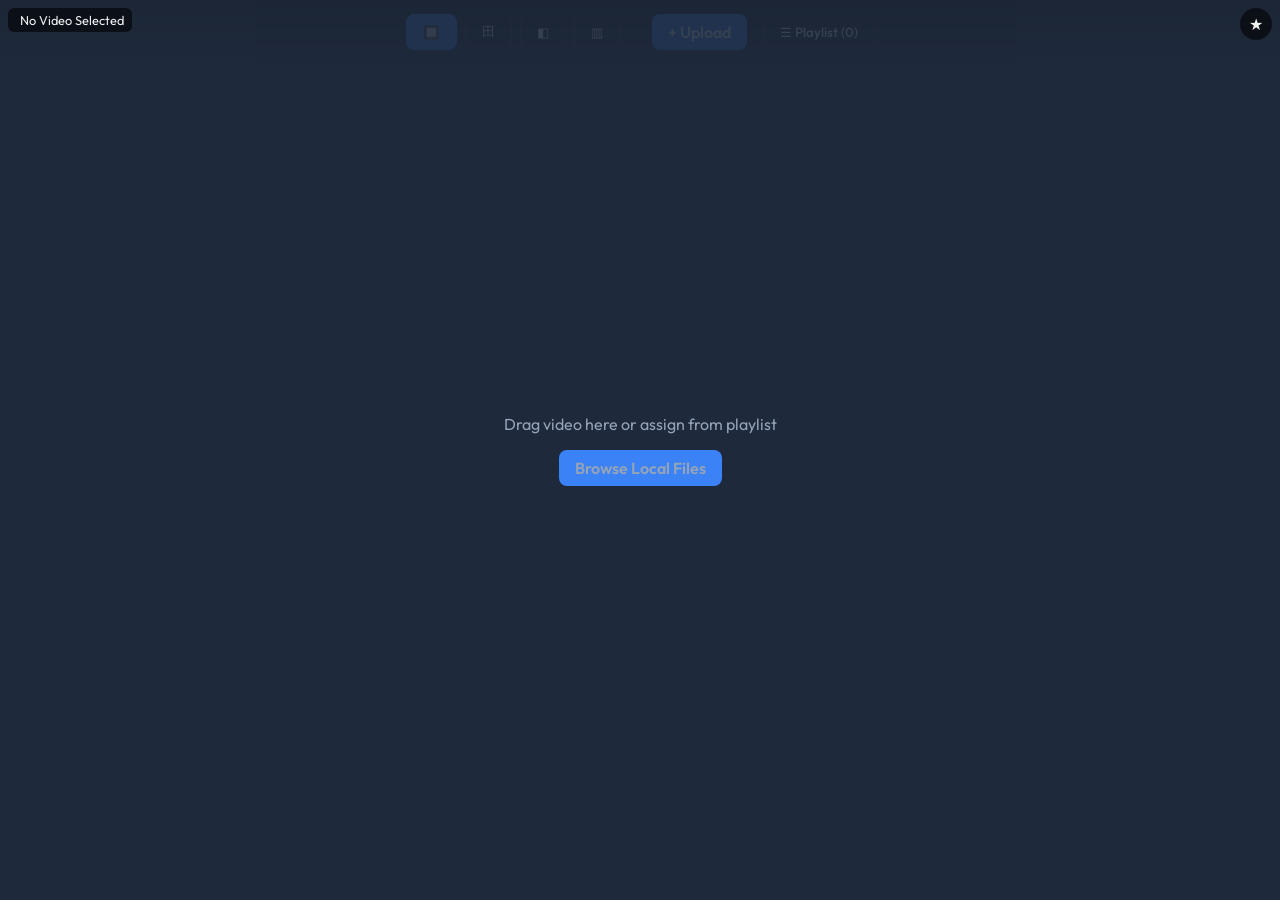
==== video-player.html @ 2c56ebba "feat: initialize character quiz web application with backend API services and frontend data manageme" ====
<!DOCTYPE html>
<html lang="en">
<head>
    <meta charset="UTF-8">
    <meta name="viewport" content="width=device-width, initial-scale=1.0">
    <title>Smart Multi-View Video Player</title>
    <link href="https://fonts.googleapis.com/css2?family=Outfit:wght@300;400;500;600;700;800&display=swap" rel="stylesheet">
    <link rel="stylesheet" href="video-player.css">
</head>
<body class="theme-dark">
    <header class="app-header">
        <div class="layout-controls">
            <button class="nav-btn active" data-layout="mode-a" title="Single View">🔲</button>
            <button class="nav-btn" data-layout="mode-b" title="2x2 Grid">田</button>
            <button class="nav-btn" data-layout="mode-c" title="Asymmetric Split">◧</button>
            <button class="nav-btn" data-layout="mode-d" title="Vertical Columns">▥</button>
        </div>

        <div class="header-actions">
            <label class="btn-primary" style="cursor: pointer; display: flex; align-items: center; gap: 0.5rem;">
                <span>+ Upload</span>
                <input type="file" id="videoUpload" multiple accept="video/*" class="hidden" style="display:none;">
            </label>
            <button class="nav-btn" id="togglePlaylistBtn">☰ Playlist (<span id="playlistCount">0</span>)</button>
        </div>
    </header>

    <main id="playerMain">
        <!-- Layout Container for the video windows -->
        <div id="layoutContainer" class="layout-container mode-a">
            <!-- Videos will be injected here dynamically -->
        </div>

        <!-- Playlist Sidebar -->
        <aside id="playlistSidebar" class="playlist-sidebar hidden">
            <div class="sidebar-header">
                <h2>Playlist Queue</h2>
                <button class="close-btn" id="closePlaylistBtn">&times;</button>
            </div>
            <div id="playlistContainer" class="playlist-items">
                <!-- Uploaded files will be listed here -->
                <p style="padding: 1rem; color: var(--text-muted); text-align: center;">No videos uploaded yet.</p>
            </div>
            <div style="padding: 1rem; border-top: 1px solid var(--border-glass);">
                <p style="font-size: 0.8rem; color: var(--text-muted);">Instructions: Upload files, then drag them from the playlist to a video window.</p>
            </div>
        </aside>
    </main>

    <!-- Template for a video window -->
    <template id="videoWindowTemplate">
        <div class="video-window" tabindex="0">
            <!-- Metadata Label -->
            <div class="video-metadata">
                <span class="video-index"></span>
                <span class="video-filename">No Video Selected</span>
            </div>
            
            <!-- Favorite button -->
            <button class="favorite-btn" title="Save JSON Shortcut">★</button>

            <!-- Video element (unmuted by default, but script will manage independent volume) -->
            <video class="main-video" playsinline></video>

            <!-- Loading Spinner (hidden initially) -->
            <div class="loading-spinner" style="display:none;"></div>

            <!-- Custom Controls Overlay -->
            <div class="video-controls">
                <div class="progress-container">
                    <input type="range" class="timeline-slider" min="0" max="100" value="0" step="0.1">
                </div>
                <div class="controls-row">
                    <button class="prev-btn control-btn" title="Previous Video">⏮</button>
                    <button class="play-pause-btn control-btn" title="Play/Pause (Space)">▶</button>
                    <button class="next-btn control-btn" title="Next Video">⏭</button>
                    <div class="time-display">
                        <span class="time-current">0:00</span> / <span class="time-total">0:00</span>
                    </div>
                    
                    <div class="volume-container">
                        <button class="mute-btn control-btn" title="Mute/Unmute">🔊</button>
                        <input type="range" class="volume-slider" min="0" max="1" value="1" step="0.05" title="Volume (Up/Down)">
                    </div>

                    <label class="control-btn" style="cursor: pointer; display: flex; align-items: center;" title="Add Videos to Player Playlist">
                        📂
                        <input type="file" class="local-upload-controls hidden" multiple accept="video/*" style="display:none;">
                    </label>

                    <button class="shuffle-btn control-btn" title="Toggle Smart Shuffle">🔀</button>

                    <button class="fullscreen-window-btn control-btn" title="Fullscreen">⛶</button>
                </div>
            </div>

            <!-- Spatial Panning Sliders (Only visible in Mode C via CSS) -->
            <input type="range" class="pan-slider slider-horizontal" min="0" max="100" value="50" title="Pan Horizontal">
            <input type="range" class="pan-slider slider-vertical" min="0" max="100" value="50" title="Pan Vertical" style="-webkit-appearance: slider-vertical;">
            
            <!-- Empty state overlay -->
            <div class="empty-state">
                <p>Drag video here or assign from playlist</p>
                <div style="margin-top: 1rem;">
                    <label class="btn-primary" style="cursor: pointer;">
                        Browse Local Files
                        <input type="file" class="local-upload-empty hidden" multiple accept="video/*" style="display:none;">
                    </label>
                </div>
                <div class="assign-buttons" style="margin-top: 1rem; display: none;"></div>
            </div>
        </div>
    </template>

    <script src="video-player.js"></script>
</body>
</html>
---- video-player.css ----
/* Inherit variables from game theme conceptually, defining locally for portability */
:root {
    --bg-main: #0f172a;
    --bg-card: #1e293b;
    --bg-glass: rgba(30, 41, 59, 0.7);
    --border-glass: rgba(255, 255, 255, 0.1);
    --primary: #3b82f6;
    --primary-hover: #2563eb;
    --secondary: #475569;
    --text-main: #f8fafc;
    --text-muted: #94a3b8;
    --danger: #ef4444;
    --success: #22c55e;
    --transition: all 0.3s ease;
}

* { margin: 0; padding: 0; box-sizing: border-box; font-family: 'Outfit', sans-serif; }
body { background: var(--bg-main); color: var(--text-main); height: 100vh; display: flex; flex-direction: column; overflow: hidden; }

/* Mouse Idle State */
body.mouse-idle { cursor: none !important; }
body.mouse-idle .app-header,
body.mouse-idle .video-metadata,
body.mouse-idle .favorite-btn,
body.mouse-idle .video-controls,
body.mouse-idle .pan-slider {
    opacity: 0 !important;
    pointer-events: none !important;
    transition: opacity 0.5s;
}

/* Utility Classes */
.hidden { display: none !important; }

/* Header Elements */
.app-header {
    height: 4rem;
    padding: 0 2rem;
    display: flex;
    justify-content: center;
    gap: 2rem;
    align-items: center;
    background: linear-gradient(rgba(0,0,0,0.8), transparent);
    border: none;
    position: absolute;
    top: 0;
    left: 0;
    width: 100%;
    z-index: 100;
    opacity: 0.1;
    transition: opacity 0.3s;
}
.app-header:hover {
    opacity: 1;
}
.logo { font-size: 1.5rem; font-weight: 800; background: linear-gradient(135deg, var(--primary), #a855f7); -webkit-background-clip: text; -webkit-text-fill-color: transparent; display:flex; align-items:center; }
.nav-btn { background: transparent; border: 1px solid var(--border-glass); color: var(--text-main); padding: 0.5rem 1rem; border-radius: 8px; cursor: pointer; font-weight: 500; transition: var(--transition); }
.nav-btn:hover { background: var(--border-glass); }
.nav-btn.active { background: var(--primary); border-color: var(--primary); }
.layout-controls { display: flex; gap: 0.5rem; }
.header-actions { display: flex; gap: 1rem; align-items: center; }
.btn-primary { background: var(--primary); border: none; padding: 0.5rem 1rem; border-radius: 8px; font-weight: 600; cursor: pointer; transition: var(--transition); display:inline-block; }
.btn-primary:focus, .btn-primary:hover { background: var(--primary-hover); outline: none; }
.glass-card { background: var(--bg-glass); backdrop-filter: blur(16px); border: 1px solid var(--border-glass); border-radius: 12px; }

/* Main Area */
#playerMain { flex: 1; display: flex; position: relative; overflow: hidden; }

/* Layout Grid Container */
.layout-container {
    flex: 1;
    display: grid;
    gap: 0;
    padding: 0;
    transition: all 0.5s cubic-bezier(0.4, 0, 0.2, 1);
}

/* Base structural setups for the main grid modes */
.layout-container.mode-a { 
    grid-template-columns: 1fr; 
    grid-template-rows: 1fr; 
}
.layout-container.mode-a .video-window:nth-child(n+2) { display: none; }

.layout-container.mode-b { 
    grid-template-columns: 1fr 1fr; 
    grid-template-rows: 1fr 1fr; 
}
.layout-container.mode-b .video-window:nth-child(n+5) { display: none; }

.layout-container.mode-c { 
    /* 56.25vh is exactly 9:16 aspect ratio width relative to 100vh */
    grid-template-columns: 56.25vh 1fr; 
    grid-template-rows: 1fr 1fr 1fr; 
}
.layout-container.mode-c .video-window:nth-child(1) { grid-column: 1 / 2; grid-row: 1 / 4; }
.layout-container.mode-c .video-window:nth-child(2) { grid-column: 2 / 3; grid-row: 1 / 2; }
.layout-container.mode-c .video-window:nth-child(3) { grid-column: 2 / 3; grid-row: 2 / 3; }
.layout-container.mode-c .video-window:nth-child(4) { grid-column: 2 / 3; grid-row: 3 / 4; }
.layout-container.mode-c .video-window:nth-child(n+5) { display: none; }

.layout-container.mode-d { 
    grid-template-columns: repeat(4, 1fr); 
    grid-template-rows: 1fr; 
}
.layout-container.mode-d .video-window:nth-child(n+5) { display: none; }

/* Video Window Container */
.video-window {
    position: relative;
    overflow: hidden;
    display: flex;
    justify-content: center;
    align-items: center;
    background: #000;
    box-shadow: none;
    border-radius: 0 !important;
    border: none !important;
    transition: box-shadow 0.2s;
}
.video-window:focus { outline: none; }
.video-window.focused { box-shadow: 0 0 0 2px var(--primary); }

.video-window video {
    width: 100%;
    height: 100%;
    object-fit: cover;
    transition: object-position 0.1s linear;
}

/* Metadata & Controls Layer */
.video-metadata {
    position: absolute;
    top: 0.5rem;
    left: 0.5rem;
    background: rgba(0,0,0,0.6);
    padding: 0.25rem 0.5rem;
    border-radius: 6px;
    font-size: 0.8rem;
    z-index: 10;
    pointer-events: none;
    max-width: 60%;
    white-space: nowrap;
    overflow: hidden;
    text-overflow: ellipsis;
}
.video-index { color: var(--text-muted); margin-right: 0.25rem; }

.favorite-btn {
    position: absolute;
    top: 0.5rem;
    right: 0.5rem;
    background: rgba(0,0,0,0.6);
    border: none;
    color: #fff;
    width: 2rem;
    height: 2rem;
    border-radius: 50%;
    font-size: 1rem;
    display:flex;
    justify-content:center;
    align-items:center;
    cursor: pointer;
    z-index: 10;
    transition: var(--transition);
}
.favorite-btn:hover { color: #fbbf24; transform: scale(1.1); }
.favorite-btn.active { color: #fbbf24; text-shadow: 0 0 10px rgba(251, 191, 36, 0.5); }

/* Custom Controls Details */
.video-controls {
    position: absolute;
    bottom: 0; left: 0; right: 0;
    background: linear-gradient(transparent, rgba(0,0,0,0.85));
    padding: 2rem 0.5rem 0.5rem;
    display: flex; flex-direction: column; gap: 0.5rem;
    opacity: 0; transition: opacity 0.3s;
    z-index: 10;
}
.video-window:hover .video-controls, .video-window.focused .video-controls { opacity: 1; }

.progress-container { width: 100%; display: flex; }
.controls-row { display: flex; align-items: center; gap: 0.75rem; }
.control-btn { background: none; border: none; color: #fff; cursor: pointer; font-size: 1.1rem; padding: 0.25rem; transition: transform 0.1s, color 0.2s; }
.control-btn:hover { transform: scale(1.1); color: var(--primary); }
.control-btn.active { color: #fbbf24; text-shadow: 0 0 10px rgba(251, 191, 36, 0.5); }
.time-display { font-size: 0.8rem; flex-grow: 1; color: var(--text-main); font-family: monospace; }
.volume-container { display: flex; align-items: center; gap: 0.25rem; }
.volume-slider { width: 60px; }

/* Sliders global style */
input[type="range"] {
    -webkit-appearance: none; background: transparent; width: 100%; cursor: pointer; outline: none;
}
input[type="range"]::-webkit-slider-runnable-track {
    width: 100%; height: 4px; background: rgba(255,255,255,0.3); border-radius: 2px;
}
input[type="range"]::-webkit-slider-thumb {
    height: 12px; width: 12px; border-radius: 50%; background: var(--primary); -webkit-appearance: none; margin-top: -4px;
}
input[type="range"]:focus::-webkit-slider-runnable-track { background: rgba(255,255,255,0.5); }

/* Empty state */
.empty-state {
    position: absolute; inset: 0;
    display: flex; flex-direction: column; justify-content: center; align-items: center;
    background: var(--bg-card); z-index: 5; color: var(--text-muted);
}
.video-window.has-video .empty-state { display: none; }

/* Drag and Drop styling */
.video-window.drag-over .empty-state {
    background: var(--bg-glass); border-color: var(--primary); color: var(--primary);
}

/* Spatial Panning Sliders */
.pan-slider {
    position: absolute; z-index: 10; opacity: 0; transition: opacity 0.3s; pointer-events: none;
}
.video-window:hover .pan-slider { opacity: 1; pointer-events: auto; }
.video-window:not(.has-video) .pan-slider { display: none !important; }

/* Horizontal Slider */
.slider-horizontal { bottom: 4rem; left: 1rem; right: 1rem; width: auto; display: none; }
/* Vertical Slider */
.slider-vertical { 
    top: 1rem; bottom: 4rem; right: 0.5rem; 
    width: 4px !important; display: none; 
    appearance: slider-vertical; -webkit-appearance: slider-vertical; 
}
/* Activate in Mode C */
.layout-container.mode-c .video-window:nth-child(1) .slider-horizontal { display: block; }
.layout-container.mode-c .video-window:nth-child(n+2):nth-child(-n+4) .slider-vertical { display: block; }

/* Playlist Sidebar */
.playlist-sidebar {
    width: 300px; background: var(--bg-card); border-left: 1px solid var(--border-glass);
    display: flex; flex-direction: column; transition: transform 0.3s cubic-bezier(0.4, 0, 0.2, 1);
}
.playlist-sidebar.hidden { transform: translateX(100%); display: none; }
.sidebar-header {
    padding: 1rem; display: flex; justify-content: space-between; align-items: center; border-bottom: 1px solid var(--border-glass);
}
.close-btn { background: none; border: none; color: var(--text-muted); font-size: 1.5rem; cursor: pointer; }
.playlist-items { flex: 1; overflow-y: auto; padding: 0.5rem; }
.playlist-item {
    background: var(--bg-glass); border: 1px solid var(--border-glass);
    padding: 0.75rem; border-radius: 8px; margin-bottom: 0.5rem; cursor: grab;
    display: flex; align-items: center; gap: 0.5rem; transition: var(--transition);
}
.playlist-item:active { cursor: grabbing; }
.playlist-item:hover { background: var(--border-glass); }
.playlist-item-index { font-size: 0.8rem; color: var(--text-muted); font-weight: bold; }
.playlist-item-name { font-size: 0.9rem; white-space: nowrap; overflow: hidden; text-overflow: ellipsis; flex-grow: 1; }
.playlist-item.playing { border-color: var(--primary); background: rgba(59, 130, 246, 0.1); }

/* --- Mobile / Responsive Enhancements --- */
@media (max-width: 768px) {
    /* Hide layout togglers since mobile is locked to single view */
    .layout-controls {
        display: none !important;
    }
    
    /* Force layout-container into single view (Mode A) behaviors */
    .layout-container {
        grid-template-columns: 1fr !important;
        grid-template-rows: 1fr !important;
    }
    
    /* Hide all but the first video window */
    .layout-container .video-window:nth-child(n+2) {
        display: none !important;
    }

    /* Compact header actions for small screens */
    .app-header {
        padding: 0 1rem;
        gap: 0.5rem;
    }
}
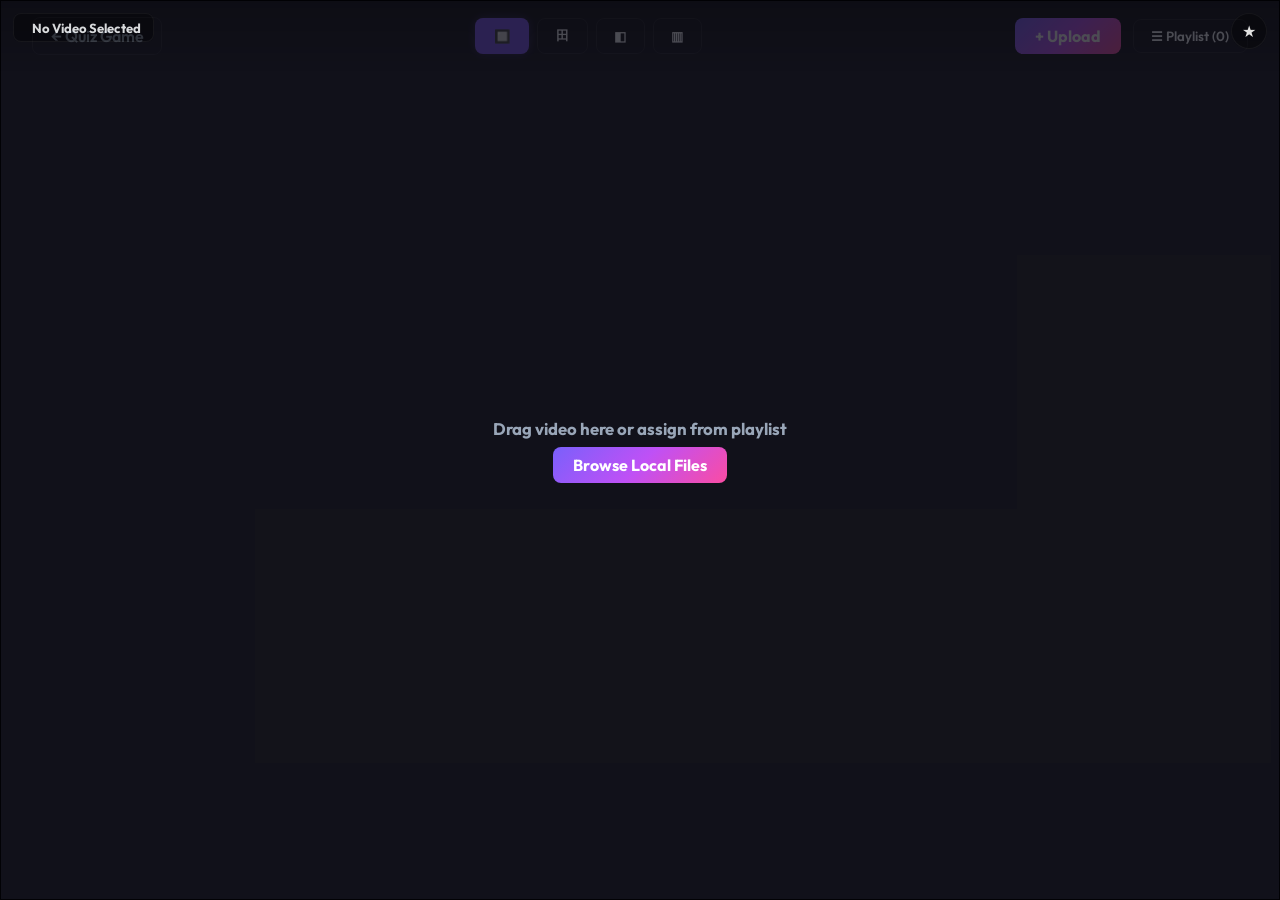
==== commit 33e2a06b: "refactor: implement premium dark-themed UI components, ambient glow system, and Cloudflare API endpo" ====
--- a/video-player.html
+++ b/video-player.html
@@ -8,7 +8,15 @@
     <link rel="stylesheet" href="video-player.css">
 </head>
 <body class="theme-dark">
+    <!-- Atmospheric Ambient Glow Blobs -->
+    <div class="glow-blob blob-1"></div>
+    <div class="glow-blob blob-2"></div>
+    <div class="glow-blob blob-3"></div>
+
     <header class="app-header">
+        <!-- Back Button to return to game -->
+        <a href="index.html" class="nav-btn back-btn" style="text-decoration: none;">← Quiz Game</a>
+        
         <div class="layout-controls">
             <button class="nav-btn active" data-layout="mode-a" title="Single View">🔲</button>
             <button class="nav-btn" data-layout="mode-b" title="2x2 Grid">田</button>
@@ -17,7 +25,7 @@
         </div>
 
         <div class="header-actions">
-            <label class="btn-primary" style="cursor: pointer; display: flex; align-items: center; gap: 0.5rem;">
+            <label class="btn-primary btn-upload">
                 <span>+ Upload</span>
                 <input type="file" id="videoUpload" multiple accept="video/*" class="hidden" style="display:none;">
             </label>
@@ -39,10 +47,10 @@
             </div>
             <div id="playlistContainer" class="playlist-items">
                 <!-- Uploaded files will be listed here -->
-                <p style="padding: 1rem; color: var(--text-muted); text-align: center;">No videos uploaded yet.</p>
+                <p class="playlist-empty-text">No videos uploaded yet.</p>
             </div>
-            <div style="padding: 1rem; border-top: 1px solid var(--border-glass);">
-                <p style="font-size: 0.8rem; color: var(--text-muted);">Instructions: Upload files, then drag them from the playlist to a video window.</p>
+            <div class="playlist-instructions">
+                <p>Instructions: Upload files, then drag them from the playlist to a video window.</p>
             </div>
         </aside>
     </main>
@@ -83,7 +91,7 @@
                         <input type="range" class="volume-slider" min="0" max="1" value="1" step="0.05" title="Volume (Up/Down)">
                     </div>
 
-                    <label class="control-btn" style="cursor: pointer; display: flex; align-items: center;" title="Add Videos to Player Playlist">
+                    <label class="control-btn btn-add-local-playlist" title="Add Videos to Player Playlist">
                         📂
                         <input type="file" class="local-upload-controls hidden" multiple accept="video/*" style="display:none;">
                     </label>
@@ -101,13 +109,13 @@
             <!-- Empty state overlay -->
             <div class="empty-state">
                 <p>Drag video here or assign from playlist</p>
-                <div style="margin-top: 1rem;">
-                    <label class="btn-primary" style="cursor: pointer;">
+                <div class="empty-state-actions">
+                    <label class="btn-primary btn-browse-local">
                         Browse Local Files
                         <input type="file" class="local-upload-empty hidden" multiple accept="video/*" style="display:none;">
                     </label>
                 </div>
-                <div class="assign-buttons" style="margin-top: 1rem; display: none;"></div>
+                <div class="assign-buttons hidden"></div>
             </div>
         </div>
     </template>
--- a/video-player.css
+++ b/video-player.css
@@ -1,24 +1,81 @@
-/* Inherit variables from game theme conceptually, defining locally for portability */
+/* ==========================================================================
+   SMART MULTI-VIEW VIDEO PLAYER - PREMIUM UI
+   ========================================================================== */
+
+/* Cohesive Shared Colors and Variable Tokens */
 :root {
-    --bg-main: #0f172a;
-    --bg-card: #1e293b;
-    --bg-glass: rgba(30, 41, 59, 0.7);
-    --border-glass: rgba(255, 255, 255, 0.1);
-    --primary: #3b82f6;
-    --primary-hover: #2563eb;
-    --secondary: #475569;
-    --text-main: #f8fafc;
-    --text-muted: #94a3b8;
-    --danger: #ef4444;
-    --success: #22c55e;
-    --transition: all 0.3s ease;
-}
-
-* { margin: 0; padding: 0; box-sizing: border-box; font-family: 'Outfit', sans-serif; }
-body { background: var(--bg-main); color: var(--text-main); height: 100vh; display: flex; flex-direction: column; overflow: hidden; }
+    --h-primary: 255;
+    --h-success: 142;
+    --h-danger: 346;
+    --h-accent: 190;
+
+    /* Theme: Lock Video Player to Deep Theater Mode */
+    --bg-main: radial-gradient(circle at 50% 50%, hsl(240, 20%, 6%) 0%, hsl(260, 24%, 3%) 100%);
+    --bg-card: hsla(240, 16%, 10%, 0.85);
+    --bg-glass: hsla(240, 18%, 6%, 0.65);
+    --border-glass: rgba(255, 255, 255, 0.08);
+    
+    --primary: hsl(var(--h-primary), 90%, 65%);
+    --primary-hover: hsl(var(--h-primary), 95%, 58%);
+    --text-main: hsl(210, 40%, 98%);
+    --text-muted: hsl(215, 18%, 66%);
+    
+    --danger: hsl(var(--h-danger), 90%, 56%);
+    --success: hsl(var(--h-success), 80%, 48%);
+    
+    --shadow-sm: 0 2px 8px -1px rgba(0, 0, 0, 0.5);
+    --shadow-md: 0 10px 20px -5px rgba(0, 0, 0, 0.6);
+    --shadow-lg: 0 20px 40px -10px rgba(0, 0, 0, 0.8);
+    --shadow-glass: 0 8px 32px 0 rgba(0, 0, 0, 0.5);
+    --overlay: rgba(0, 0, 0, 0.7);
+
+    --border-radius: 16px;
+    --border-radius-sm: 8px;
+    
+    --gradient-primary: linear-gradient(135deg, hsl(250, 95%, 68%) 0%, hsl(280, 90%, 64%) 50%, hsl(330, 95%, 64%) 100%);
+    --glow-primary: 0 0 20px hsla(var(--h-primary), 80%, 65%, 0.45);
+    
+    --transition-smooth: all 0.3s cubic-bezier(0.4, 0, 0.2, 1);
+    --transition-fast: all 0.15s ease;
+}
+
+* {
+    margin: 0;
+    padding: 0;
+    box-sizing: border-box;
+    font-family: 'Outfit', sans-serif;
+}
+
+body {
+    background: var(--bg-main);
+    color: var(--text-main);
+    height: 100vh;
+    display: flex;
+    flex-direction: column;
+    overflow: hidden;
+    position: relative;
+}
+
+/* Scrollbar customizations */
+::-webkit-scrollbar {
+    width: 6px;
+    height: 6px;
+}
+::-webkit-scrollbar-track {
+    background: transparent;
+}
+::-webkit-scrollbar-thumb {
+    background: var(--border-glass);
+    border-radius: 99px;
+}
+::-webkit-scrollbar-thumb:hover {
+    background: var(--text-muted);
+}
 
 /* Mouse Idle State */
-body.mouse-idle { cursor: none !important; }
+body.mouse-idle {
+    cursor: none !important;
+}
 body.mouse-idle .app-header,
 body.mouse-idle .video-metadata,
 body.mouse-idle .favorite-btn,
@@ -26,70 +83,173 @@
 body.mouse-idle .pan-slider {
     opacity: 0 !important;
     pointer-events: none !important;
-    transition: opacity 0.5s;
+    transition: opacity 0.5s ease-out;
 }
 
 /* Utility Classes */
 .hidden { display: none !important; }
 
-/* Header Elements */
+.glass-card {
+    background: var(--bg-glass);
+    backdrop-filter: blur(20px);
+    -webkit-backdrop-filter: blur(20px);
+    border: 1px solid var(--border-glass);
+    border-radius: var(--border-radius);
+    box-shadow: var(--shadow-glass);
+}
+
+/* Ambient Glow System */
+.glow-blob {
+    position: fixed;
+    width: 450px;
+    height: 450px;
+    border-radius: 50%;
+    filter: blur(120px);
+    opacity: 0.12;
+    z-index: -1;
+    pointer-events: none;
+}
+
+.blob-1 {
+    top: -150px;
+    left: -150px;
+    background: radial-gradient(circle, hsl(250, 85%, 60%), transparent 70%);
+}
+
+.blob-2 {
+    bottom: -200px;
+    right: -150px;
+    background: radial-gradient(circle, hsl(280, 80%, 55%), transparent 70%);
+}
+
+.blob-3 {
+    top: 35%;
+    left: 55%;
+    width: 350px;
+    height: 350px;
+    background: radial-gradient(circle, hsl(330, 85%, 55%), transparent 70%);
+}
+
+/* =================== HEADER ELEMENTS =================== */
 .app-header {
-    height: 4rem;
+    height: 4.5rem;
     padding: 0 2rem;
     display: flex;
-    justify-content: center;
-    gap: 2rem;
-    align-items: center;
-    background: linear-gradient(rgba(0,0,0,0.8), transparent);
+    justify-content: space-between;
+    align-items: center;
+    background: linear-gradient(to bottom, rgba(0, 0, 0, 0.8) 0%, rgba(0,0,0,0.2) 80%, transparent 100%);
     border: none;
     position: absolute;
     top: 0;
     left: 0;
     width: 100%;
     z-index: 100;
-    opacity: 0.1;
-    transition: opacity 0.3s;
-}
+    opacity: 0.25;
+    transition: var(--transition-smooth);
+}
+
 .app-header:hover {
     opacity: 1;
 }
-.logo { font-size: 1.5rem; font-weight: 800; background: linear-gradient(135deg, var(--primary), #a855f7); -webkit-background-clip: text; -webkit-text-fill-color: transparent; display:flex; align-items:center; }
-.nav-btn { background: transparent; border: 1px solid var(--border-glass); color: var(--text-main); padding: 0.5rem 1rem; border-radius: 8px; cursor: pointer; font-weight: 500; transition: var(--transition); }
-.nav-btn:hover { background: var(--border-glass); }
-.nav-btn.active { background: var(--primary); border-color: var(--primary); }
-.layout-controls { display: flex; gap: 0.5rem; }
-.header-actions { display: flex; gap: 1rem; align-items: center; }
-.btn-primary { background: var(--primary); border: none; padding: 0.5rem 1rem; border-radius: 8px; font-weight: 600; cursor: pointer; transition: var(--transition); display:inline-block; }
-.btn-primary:focus, .btn-primary:hover { background: var(--primary-hover); outline: none; }
-.glass-card { background: var(--bg-glass); backdrop-filter: blur(16px); border: 1px solid var(--border-glass); border-radius: 12px; }
-
-/* Main Area */
-#playerMain { flex: 1; display: flex; position: relative; overflow: hidden; }
+
+.back-btn {
+    font-weight: 700;
+    text-decoration: none;
+    color: var(--text-muted) !important;
+}
+
+.back-btn:hover {
+    color: var(--primary) !important;
+}
+
+.nav-btn {
+    background: transparent;
+    border: 1px solid var(--border-glass);
+    color: var(--text-main);
+    padding: 0.5rem 1.1rem;
+    border-radius: 8px;
+    cursor: pointer;
+    font-weight: 600;
+    transition: var(--transition-smooth);
+}
+
+.nav-btn:hover {
+    background: var(--border-glass);
+    border-color: var(--text-muted);
+}
+
+.nav-btn.active {
+    background: var(--primary);
+    border-color: transparent;
+    box-shadow: 0 0 10px hsla(var(--h-primary), 80%, 65%, 0.3);
+}
+
+.layout-controls {
+    display: flex;
+    gap: 0.5rem;
+}
+
+.header-actions {
+    display: flex;
+    gap: 0.75rem;
+    align-items: center;
+}
+
+.btn-primary {
+    background: var(--gradient-primary);
+    border: none;
+    padding: 0.5rem 1.25rem;
+    border-radius: 8px;
+    font-weight: 700;
+    cursor: pointer;
+    color: white;
+    transition: var(--transition-smooth);
+    display: inline-flex;
+    align-items: center;
+    gap: 0.5rem;
+}
+
+.btn-primary:hover {
+    transform: translateY(-1px);
+    box-shadow: var(--shadow-md), var(--glow-primary);
+}
+
+.btn-upload {
+    cursor: pointer;
+}
+
+/* =================== MAIN PLAYER AREA =================== */
+#playerMain {
+    flex: 1;
+    display: flex;
+    position: relative;
+    overflow: hidden;
+}
 
 /* Layout Grid Container */
 .layout-container {
     flex: 1;
     display: grid;
-    gap: 0;
+    gap: 2px;
     padding: 0;
-    transition: all 0.5s cubic-bezier(0.4, 0, 0.2, 1);
-}
-
-/* Base structural setups for the main grid modes */
+    background: #000;
+    transition: var(--transition-smooth);
+}
+
+/* Layout grid setups */
 .layout-container.mode-a { 
     grid-template-columns: 1fr; 
     grid-template-rows: 1fr; 
 }
-.layout-container.mode-a .video-window:nth-child(n+2) { display: none; }
+.layout-container.mode-a .video-window:nth-child(n+2) { display: none !important; }
 
 .layout-container.mode-b { 
     grid-template-columns: 1fr 1fr; 
     grid-template-rows: 1fr 1fr; 
 }
-.layout-container.mode-b .video-window:nth-child(n+5) { display: none; }
+.layout-container.mode-b .video-window:nth-child(n+5) { display: none !important; }
 
 .layout-container.mode-c { 
-    /* 56.25vh is exactly 9:16 aspect ratio width relative to 100vh */
     grid-template-columns: 56.25vh 1fr; 
     grid-template-rows: 1fr 1fr 1fr; 
 }
@@ -97,13 +257,13 @@
 .layout-container.mode-c .video-window:nth-child(2) { grid-column: 2 / 3; grid-row: 1 / 2; }
 .layout-container.mode-c .video-window:nth-child(3) { grid-column: 2 / 3; grid-row: 2 / 3; }
 .layout-container.mode-c .video-window:nth-child(4) { grid-column: 2 / 3; grid-row: 3 / 4; }
-.layout-container.mode-c .video-window:nth-child(n+5) { display: none; }
+.layout-container.mode-c .video-window:nth-child(n+5) { display: none !important; }
 
 .layout-container.mode-d { 
     grid-template-columns: repeat(4, 1fr); 
     grid-template-rows: 1fr; 
 }
-.layout-container.mode-d .video-window:nth-child(n+5) { display: none; }
+.layout-container.mode-d .video-window:nth-child(n+5) { display: none !important; }
 
 /* Video Window Container */
 .video-window {
@@ -112,167 +272,439 @@
     display: flex;
     justify-content: center;
     align-items: center;
-    background: #000;
-    box-shadow: none;
-    border-radius: 0 !important;
-    border: none !important;
-    transition: box-shadow 0.2s;
-}
-.video-window:focus { outline: none; }
-.video-window.focused { box-shadow: 0 0 0 2px var(--primary); }
+    background: #020205;
+    border: 1px solid transparent;
+    transition: border-color 0.2s, box-shadow 0.2s;
+}
+
+.video-window:focus {
+    outline: none;
+}
+
+.video-window.focused {
+    border-color: var(--primary) !important;
+    z-index: 10;
+    box-shadow: inset 0 0 20px hsla(var(--h-primary), 80%, 65%, 0.2), var(--glow-primary);
+}
 
 .video-window video {
     width: 100%;
     height: 100%;
     object-fit: cover;
+    display: block;
     transition: object-position 0.1s linear;
 }
 
-/* Metadata & Controls Layer */
+/* Metadata & Controls Layers */
 .video-metadata {
     position: absolute;
-    top: 0.5rem;
-    left: 0.5rem;
-    background: rgba(0,0,0,0.6);
-    padding: 0.25rem 0.5rem;
-    border-radius: 6px;
-    font-size: 0.8rem;
-    z-index: 10;
+    top: 0.75rem;
+    left: 0.75rem;
+    background: rgba(10, 10, 15, 0.75);
+    backdrop-filter: blur(8px);
+    -webkit-backdrop-filter: blur(8px);
+    border: 1px solid rgba(255,255,255,0.06);
+    padding: 0.35rem 0.75rem;
+    border-radius: 8px;
+    font-size: 0.82rem;
+    font-weight: 700;
+    z-index: 20;
     pointer-events: none;
-    max-width: 60%;
+    max-width: 65%;
     white-space: nowrap;
     overflow: hidden;
     text-overflow: ellipsis;
-}
-.video-index { color: var(--text-muted); margin-right: 0.25rem; }
+    display: flex;
+    align-items: center;
+    transition: opacity 0.3s;
+}
+
+.video-index {
+    color: var(--primary);
+    margin-right: 0.4rem;
+}
 
 .favorite-btn {
     position: absolute;
-    top: 0.5rem;
-    right: 0.5rem;
-    background: rgba(0,0,0,0.6);
+    top: 0.75rem;
+    right: 0.75rem;
+    background: rgba(10, 10, 15, 0.75);
+    border: 1px solid rgba(255,255,255,0.06);
+    backdrop-filter: blur(8px);
+    color: #fff;
+    width: 2.25rem;
+    height: 2.25rem;
+    border-radius: 50%;
+    font-size: 1rem;
+    display: flex;
+    justify-content: center;
+    align-items: center;
+    cursor: pointer;
+    z-index: 20;
+    transition: var(--transition-smooth);
+}
+
+.favorite-btn:hover {
+    color: #fbbf24;
+    transform: scale(1.15);
+    background: rgba(15, 23, 42, 0.9);
+}
+
+.favorite-btn.active {
+    color: #fbbf24;
+    text-shadow: 0 0 10px rgba(251, 191, 36, 0.6);
+    border-color: #fbbf24;
+}
+
+/* Custom Controls Overlay */
+.video-controls {
+    position: absolute;
+    bottom: 0;
+    left: 0;
+    right: 0;
+    background: linear-gradient(to top, rgba(5, 5, 8, 0.95) 0%, rgba(5, 5, 8, 0.5) 80%, transparent 100%);
+    padding: 2.25rem 0.75rem 0.75rem 0.75rem;
+    display: flex;
+    flex-direction: column;
+    gap: 0.5rem;
+    opacity: 0;
+    transition: opacity 0.3s ease;
+    z-index: 20;
+}
+
+.video-window:hover .video-controls, 
+.video-window.focused .video-controls {
+    opacity: 1;
+}
+
+.progress-container {
+    width: 100%;
+    display: flex;
+}
+
+.controls-row {
+    display: flex;
+    align-items: center;
+    gap: 0.85rem;
+}
+
+.control-btn {
+    background: none;
     border: none;
     color: #fff;
-    width: 2rem;
-    height: 2rem;
+    cursor: pointer;
+    font-size: 1.15rem;
+    padding: 0.3rem;
+    display: flex;
+    align-items: center;
+    justify-content: center;
+    border-radius: 6px;
+    transition: var(--transition-fast);
+}
+
+.control-btn:hover {
+    transform: scale(1.15);
+    color: var(--primary);
+    background: rgba(255, 255, 255, 0.05);
+}
+
+.control-btn.active {
+    color: #fbbf24;
+    text-shadow: 0 0 10px rgba(251, 191, 36, 0.5);
+}
+
+.time-display {
+    font-size: 0.8rem;
+    flex-grow: 1;
+    color: var(--text-main);
+    font-family: monospace;
+    font-weight: bold;
+}
+
+.volume-container {
+    display: flex;
+    align-items: center;
+    gap: 0.4rem;
+}
+
+.volume-slider {
+    width: 65px;
+}
+
+.btn-add-local-playlist {
+    cursor: pointer;
+    display: inline-flex;
+    align-items: center;
+}
+
+/* Timelines and Sliders Styling */
+input[type="range"] {
+    -webkit-appearance: none;
+    background: transparent;
+    width: 100%;
+    cursor: pointer;
+    outline: none;
+}
+
+input[type="range"]::-webkit-slider-runnable-track {
+    width: 100%;
+    height: 4px;
+    background: rgba(255, 255, 255, 0.2);
+    border-radius: 2px;
+}
+
+input[type="range"]::-webkit-slider-thumb {
+    height: 12px;
+    width: 12px;
     border-radius: 50%;
-    font-size: 1rem;
-    display:flex;
-    justify-content:center;
-    align-items:center;
-    cursor: pointer;
-    z-index: 10;
-    transition: var(--transition);
-}
-.favorite-btn:hover { color: #fbbf24; transform: scale(1.1); }
-.favorite-btn.active { color: #fbbf24; text-shadow: 0 0 10px rgba(251, 191, 36, 0.5); }
-
-/* Custom Controls Details */
-.video-controls {
+    background: var(--primary);
+    -webkit-appearance: none;
+    margin-top: -4px;
+    box-shadow: 0 0 8px var(--primary);
+    transition: transform 0.1s ease;
+}
+
+input[type="range"]::-webkit-slider-thumb:hover {
+    transform: scale(1.3);
+}
+
+input[type="range"]:focus::-webkit-slider-runnable-track {
+    background: rgba(255, 255, 255, 0.35);
+}
+
+/* Video player spinner loading state */
+.loading-spinner {
     position: absolute;
-    bottom: 0; left: 0; right: 0;
-    background: linear-gradient(transparent, rgba(0,0,0,0.85));
-    padding: 2rem 0.5rem 0.5rem;
-    display: flex; flex-direction: column; gap: 0.5rem;
-    opacity: 0; transition: opacity 0.3s;
-    z-index: 10;
-}
-.video-window:hover .video-controls, .video-window.focused .video-controls { opacity: 1; }
-
-.progress-container { width: 100%; display: flex; }
-.controls-row { display: flex; align-items: center; gap: 0.75rem; }
-.control-btn { background: none; border: none; color: #fff; cursor: pointer; font-size: 1.1rem; padding: 0.25rem; transition: transform 0.1s, color 0.2s; }
-.control-btn:hover { transform: scale(1.1); color: var(--primary); }
-.control-btn.active { color: #fbbf24; text-shadow: 0 0 10px rgba(251, 191, 36, 0.5); }
-.time-display { font-size: 0.8rem; flex-grow: 1; color: var(--text-main); font-family: monospace; }
-.volume-container { display: flex; align-items: center; gap: 0.25rem; }
-.volume-slider { width: 60px; }
-
-/* Sliders global style */
-input[type="range"] {
-    -webkit-appearance: none; background: transparent; width: 100%; cursor: pointer; outline: none;
-}
-input[type="range"]::-webkit-slider-runnable-track {
-    width: 100%; height: 4px; background: rgba(255,255,255,0.3); border-radius: 2px;
-}
-input[type="range"]::-webkit-slider-thumb {
-    height: 12px; width: 12px; border-radius: 50%; background: var(--primary); -webkit-appearance: none; margin-top: -4px;
-}
-input[type="range"]:focus::-webkit-slider-runnable-track { background: rgba(255,255,255,0.5); }
-
-/* Empty state */
+    width: 48px;
+    height: 48px;
+    border: 3px solid rgba(255, 255, 255, 0.1);
+    border-top-color: var(--primary);
+    border-radius: 50%;
+    animation: spin 0.85s linear infinite;
+    z-index: 15;
+}
+
+/* Empty Video State */
 .empty-state {
-    position: absolute; inset: 0;
-    display: flex; flex-direction: column; justify-content: center; align-items: center;
-    background: var(--bg-card); z-index: 5; color: var(--text-muted);
-}
-.video-window.has-video .empty-state { display: none; }
-
-/* Drag and Drop styling */
+    position: absolute;
+    inset: 0;
+    display: flex;
+    flex-direction: column;
+    justify-content: center;
+    align-items: center;
+    background: var(--bg-card);
+    z-index: 5;
+    color: var(--text-muted);
+    padding: 2rem;
+    text-align: center;
+}
+
+.empty-state p {
+    font-weight: 700;
+    font-size: 1.05rem;
+    margin-bottom: 0.5rem;
+}
+
+.video-window.has-video .empty-state {
+    display: none !important;
+}
+
+/* Drag and Drop styling overlays */
 .video-window.drag-over .empty-state {
-    background: var(--bg-glass); border-color: var(--primary); color: var(--primary);
+    background: rgba(var(--h-primary), 20%, 15%, 0.85);
+    border: 2px dashed var(--primary);
+    color: var(--primary);
 }
 
 /* Spatial Panning Sliders */
 .pan-slider {
-    position: absolute; z-index: 10; opacity: 0; transition: opacity 0.3s; pointer-events: none;
-}
-.video-window:hover .pan-slider { opacity: 1; pointer-events: auto; }
-.video-window:not(.has-video) .pan-slider { display: none !important; }
-
-/* Horizontal Slider */
-.slider-horizontal { bottom: 4rem; left: 1rem; right: 1rem; width: auto; display: none; }
-/* Vertical Slider */
+    position: absolute;
+    z-index: 25;
+    opacity: 0;
+    transition: opacity 0.3s;
+    pointer-events: none;
+}
+
+.video-window:hover .pan-slider {
+    opacity: 0.75;
+    pointer-events: auto;
+}
+
+.video-window:hover .pan-slider:hover {
+    opacity: 1;
+}
+
+.video-window:not(.has-video) .pan-slider {
+    display: none !important;
+}
+
+.slider-horizontal {
+    bottom: 4.5rem;
+    left: 1.5rem;
+    right: 1.5rem;
+    width: auto;
+    display: none;
+}
+
 .slider-vertical { 
-    top: 1rem; bottom: 4rem; right: 0.5rem; 
-    width: 4px !important; display: none; 
-    appearance: slider-vertical; -webkit-appearance: slider-vertical; 
-}
-/* Activate in Mode C */
+    top: 1.5rem;
+    bottom: 4.5rem;
+    right: 0.75rem; 
+    width: 6px !important;
+    display: none; 
+    appearance: slider-vertical;
+    -webkit-appearance: slider-vertical; 
+}
+
+/* Activate modes panning sliders via CSS */
 .layout-container.mode-c .video-window:nth-child(1) .slider-horizontal { display: block; }
 .layout-container.mode-c .video-window:nth-child(n+2):nth-child(-n+4) .slider-vertical { display: block; }
 
-/* Playlist Sidebar */
+/* =================== PLAYLIST SIDEBAR =================== */
 .playlist-sidebar {
-    width: 300px; background: var(--bg-card); border-left: 1px solid var(--border-glass);
-    display: flex; flex-direction: column; transition: transform 0.3s cubic-bezier(0.4, 0, 0.2, 1);
-}
-.playlist-sidebar.hidden { transform: translateX(100%); display: none; }
+    width: 310px;
+    background: var(--bg-card);
+    border-left: 1px solid var(--border-glass);
+    display: flex;
+    flex-direction: column;
+    transition: transform 0.4s cubic-bezier(0.16, 1, 0.3, 1), display 0.4s;
+    z-index: 80;
+}
+
+.playlist-sidebar.hidden {
+    transform: translateX(100%);
+    display: none;
+}
+
 .sidebar-header {
-    padding: 1rem; display: flex; justify-content: space-between; align-items: center; border-bottom: 1px solid var(--border-glass);
-}
-.close-btn { background: none; border: none; color: var(--text-muted); font-size: 1.5rem; cursor: pointer; }
-.playlist-items { flex: 1; overflow-y: auto; padding: 0.5rem; }
+    padding: 1.25rem;
+    display: flex;
+    justify-content: space-between;
+    align-items: center;
+    border-bottom: 1px solid var(--border-glass);
+}
+
+.sidebar-header h2 {
+    font-size: 1.2rem;
+    font-weight: 800;
+}
+
+.close-btn {
+    background: transparent;
+    border: none;
+    color: var(--text-muted);
+    font-size: 1.8rem;
+    cursor: pointer;
+    line-height: 1;
+    width: 30px;
+    height: 30px;
+    display: flex;
+    align-items: center;
+    justify-content: center;
+    border-radius: 50%;
+    transition: var(--transition-fast);
+}
+
+.close-btn:hover {
+    color: var(--danger);
+    background: rgba(255,255,255,0.05);
+}
+
+.playlist-items {
+    flex: 1;
+    overflow-y: auto;
+    padding: 0.75rem;
+}
+
+.playlist-empty-text {
+    padding: 2rem 1rem;
+    color: var(--text-muted);
+    text-align: center;
+    font-weight: 600;
+    font-size: 0.9rem;
+}
+
 .playlist-item {
-    background: var(--bg-glass); border: 1px solid var(--border-glass);
-    padding: 0.75rem; border-radius: 8px; margin-bottom: 0.5rem; cursor: grab;
-    display: flex; align-items: center; gap: 0.5rem; transition: var(--transition);
-}
-.playlist-item:active { cursor: grabbing; }
-.playlist-item:hover { background: var(--border-glass); }
-.playlist-item-index { font-size: 0.8rem; color: var(--text-muted); font-weight: bold; }
-.playlist-item-name { font-size: 0.9rem; white-space: nowrap; overflow: hidden; text-overflow: ellipsis; flex-grow: 1; }
-.playlist-item.playing { border-color: var(--primary); background: rgba(59, 130, 246, 0.1); }
-
-/* --- Mobile / Responsive Enhancements --- */
+    background: var(--bg-glass);
+    border: 1px solid var(--border-glass);
+    padding: 0.85rem;
+    border-radius: 10px;
+    margin-bottom: 0.6rem;
+    cursor: grab;
+    display: flex;
+    align-items: center;
+    gap: 0.6rem;
+    transition: var(--transition-smooth);
+}
+
+.playlist-item:active {
+    cursor: grabbing;
+}
+
+.playlist-item:hover {
+    background: var(--border-glass);
+    border-color: var(--text-muted);
+    transform: translateX(-2px);
+}
+
+.playlist-item-index {
+    font-size: 0.75rem;
+    color: var(--primary);
+    font-weight: 800;
+    background: rgba(99, 102, 241, 0.15);
+    width: 20px;
+    height: 20px;
+    display: flex;
+    align-items: center;
+    justify-content: center;
+    border-radius: 4px;
+}
+
+.playlist-item-name {
+    font-size: 0.88rem;
+    white-space: nowrap;
+    overflow: hidden;
+    text-overflow: ellipsis;
+    flex-grow: 1;
+    font-weight: 600;
+}
+
+.playlist-item.playing {
+    border-color: var(--primary);
+    background: rgba(99, 102, 241, 0.12);
+    box-shadow: inset 0 0 10px rgba(99, 102, 241, 0.1);
+}
+
+.playlist-instructions {
+    padding: 1.25rem;
+    border-top: 1px solid var(--border-glass);
+    background: rgba(0,0,0,0.1);
+}
+
+.playlist-instructions p {
+    font-size: 0.8rem;
+    color: var(--text-muted);
+    line-height: 1.4;
+    font-weight: 500;
+}
+
+/* =================== RESPONSIVE / MOBILE OVERRIDES =================== */
 @media (max-width: 768px) {
-    /* Hide layout togglers since mobile is locked to single view */
+    /* Hide layout buttons on mobile devices */
     .layout-controls {
         display: none !important;
     }
     
-    /* Force layout-container into single view (Mode A) behaviors */
+    /* Lock layout container to single view mode */
     .layout-container {
         grid-template-columns: 1fr !important;
         grid-template-rows: 1fr !important;
     }
     
-    /* Hide all but the first video window */
     .layout-container .video-window:nth-child(n+2) {
         display: none !important;
     }
 
-    /* Compact header actions for small screens */
     .app-header {
         padding: 0 1rem;
         gap: 0.5rem;
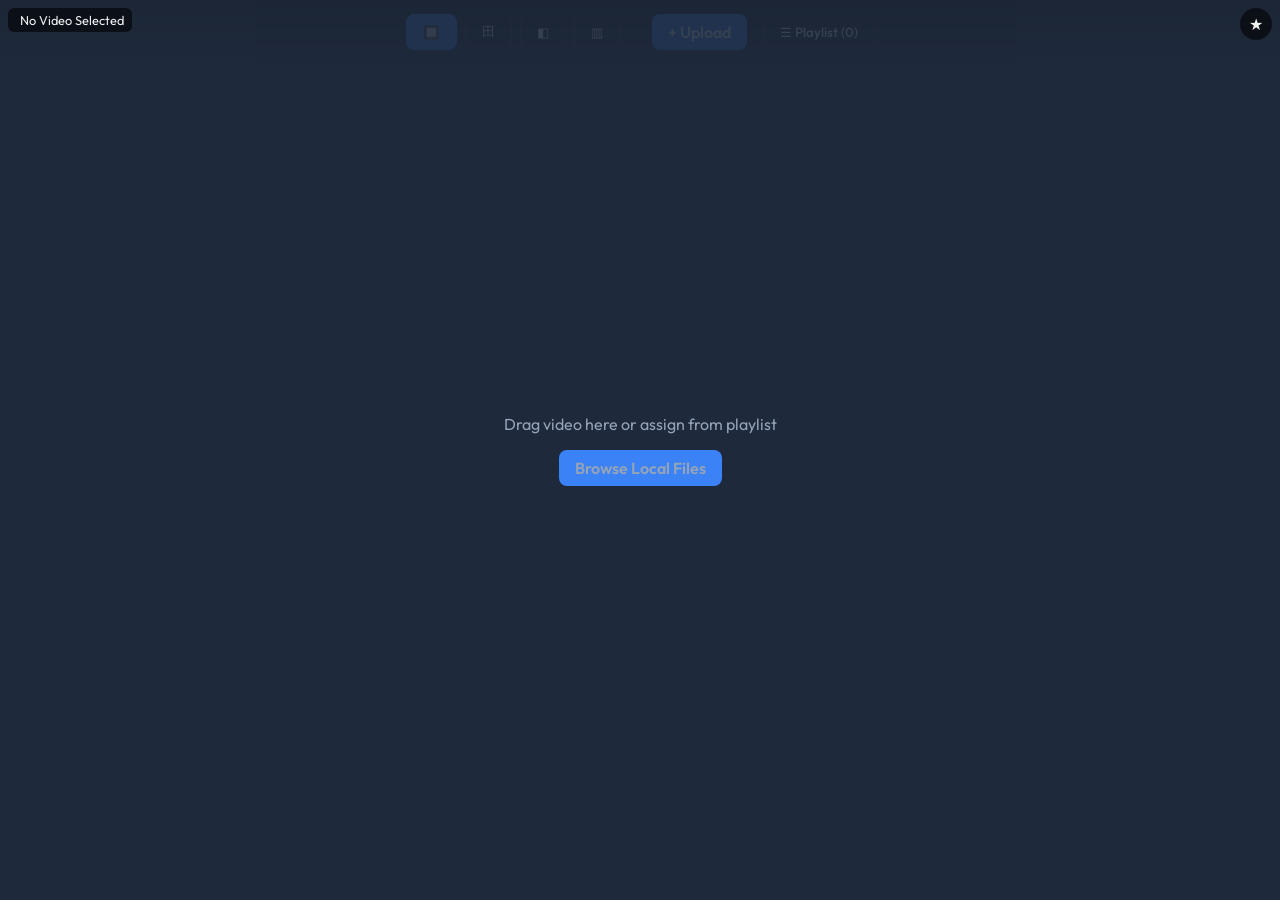
==== commit e7075c66: "x" ====
--- a/video-player.html
+++ b/video-player.html
@@ -8,15 +8,7 @@
     <link rel="stylesheet" href="video-player.css">
 </head>
 <body class="theme-dark">
-    <!-- Atmospheric Ambient Glow Blobs -->
-    <div class="glow-blob blob-1"></div>
-    <div class="glow-blob blob-2"></div>
-    <div class="glow-blob blob-3"></div>
-
     <header class="app-header">
-        <!-- Back Button to return to game -->
-        <a href="index.html" class="nav-btn back-btn" style="text-decoration: none;">← Quiz Game</a>
-        
         <div class="layout-controls">
             <button class="nav-btn active" data-layout="mode-a" title="Single View">🔲</button>
             <button class="nav-btn" data-layout="mode-b" title="2x2 Grid">田</button>
@@ -25,7 +17,7 @@
         </div>
 
         <div class="header-actions">
-            <label class="btn-primary btn-upload">
+            <label class="btn-primary" style="cursor: pointer; display: flex; align-items: center; gap: 0.5rem;">
                 <span>+ Upload</span>
                 <input type="file" id="videoUpload" multiple accept="video/*" class="hidden" style="display:none;">
             </label>
@@ -47,10 +39,10 @@
             </div>
             <div id="playlistContainer" class="playlist-items">
                 <!-- Uploaded files will be listed here -->
-                <p class="playlist-empty-text">No videos uploaded yet.</p>
+                <p style="padding: 1rem; color: var(--text-muted); text-align: center;">No videos uploaded yet.</p>
             </div>
-            <div class="playlist-instructions">
-                <p>Instructions: Upload files, then drag them from the playlist to a video window.</p>
+            <div style="padding: 1rem; border-top: 1px solid var(--border-glass);">
+                <p style="font-size: 0.8rem; color: var(--text-muted);">Instructions: Upload files, then drag them from the playlist to a video window.</p>
             </div>
         </aside>
     </main>
@@ -91,7 +83,7 @@
                         <input type="range" class="volume-slider" min="0" max="1" value="1" step="0.05" title="Volume (Up/Down)">
                     </div>
 
-                    <label class="control-btn btn-add-local-playlist" title="Add Videos to Player Playlist">
+                    <label class="control-btn" style="cursor: pointer; display: flex; align-items: center;" title="Add Videos to Player Playlist">
                         📂
                         <input type="file" class="local-upload-controls hidden" multiple accept="video/*" style="display:none;">
                     </label>
@@ -109,13 +101,13 @@
             <!-- Empty state overlay -->
             <div class="empty-state">
                 <p>Drag video here or assign from playlist</p>
-                <div class="empty-state-actions">
-                    <label class="btn-primary btn-browse-local">
+                <div style="margin-top: 1rem;">
+                    <label class="btn-primary" style="cursor: pointer;">
                         Browse Local Files
                         <input type="file" class="local-upload-empty hidden" multiple accept="video/*" style="display:none;">
                     </label>
                 </div>
-                <div class="assign-buttons hidden"></div>
+                <div class="assign-buttons" style="margin-top: 1rem; display: none;"></div>
             </div>
         </div>
     </template>
--- a/video-player.css
+++ b/video-player.css
@@ -1,81 +1,24 @@
-/* ==========================================================================
-   SMART MULTI-VIEW VIDEO PLAYER - PREMIUM UI
-   ========================================================================== */
-
-/* Cohesive Shared Colors and Variable Tokens */
+/* Inherit variables from game theme conceptually, defining locally for portability */
 :root {
-    --h-primary: 255;
-    --h-success: 142;
-    --h-danger: 346;
-    --h-accent: 190;
-
-    /* Theme: Lock Video Player to Deep Theater Mode */
-    --bg-main: radial-gradient(circle at 50% 50%, hsl(240, 20%, 6%) 0%, hsl(260, 24%, 3%) 100%);
-    --bg-card: hsla(240, 16%, 10%, 0.85);
-    --bg-glass: hsla(240, 18%, 6%, 0.65);
-    --border-glass: rgba(255, 255, 255, 0.08);
-    
-    --primary: hsl(var(--h-primary), 90%, 65%);
-    --primary-hover: hsl(var(--h-primary), 95%, 58%);
-    --text-main: hsl(210, 40%, 98%);
-    --text-muted: hsl(215, 18%, 66%);
-    
-    --danger: hsl(var(--h-danger), 90%, 56%);
-    --success: hsl(var(--h-success), 80%, 48%);
-    
-    --shadow-sm: 0 2px 8px -1px rgba(0, 0, 0, 0.5);
-    --shadow-md: 0 10px 20px -5px rgba(0, 0, 0, 0.6);
-    --shadow-lg: 0 20px 40px -10px rgba(0, 0, 0, 0.8);
-    --shadow-glass: 0 8px 32px 0 rgba(0, 0, 0, 0.5);
-    --overlay: rgba(0, 0, 0, 0.7);
-
-    --border-radius: 16px;
-    --border-radius-sm: 8px;
-    
-    --gradient-primary: linear-gradient(135deg, hsl(250, 95%, 68%) 0%, hsl(280, 90%, 64%) 50%, hsl(330, 95%, 64%) 100%);
-    --glow-primary: 0 0 20px hsla(var(--h-primary), 80%, 65%, 0.45);
-    
-    --transition-smooth: all 0.3s cubic-bezier(0.4, 0, 0.2, 1);
-    --transition-fast: all 0.15s ease;
-}
-
-* {
-    margin: 0;
-    padding: 0;
-    box-sizing: border-box;
-    font-family: 'Outfit', sans-serif;
-}
-
-body {
-    background: var(--bg-main);
-    color: var(--text-main);
-    height: 100vh;
-    display: flex;
-    flex-direction: column;
-    overflow: hidden;
-    position: relative;
-}
-
-/* Scrollbar customizations */
-::-webkit-scrollbar {
-    width: 6px;
-    height: 6px;
-}
-::-webkit-scrollbar-track {
-    background: transparent;
-}
-::-webkit-scrollbar-thumb {
-    background: var(--border-glass);
-    border-radius: 99px;
-}
-::-webkit-scrollbar-thumb:hover {
-    background: var(--text-muted);
-}
+    --bg-main: #0f172a;
+    --bg-card: #1e293b;
+    --bg-glass: rgba(30, 41, 59, 0.7);
+    --border-glass: rgba(255, 255, 255, 0.1);
+    --primary: #3b82f6;
+    --primary-hover: #2563eb;
+    --secondary: #475569;
+    --text-main: #f8fafc;
+    --text-muted: #94a3b8;
+    --danger: #ef4444;
+    --success: #22c55e;
+    --transition: all 0.3s ease;
+}
+
+* { margin: 0; padding: 0; box-sizing: border-box; font-family: 'Outfit', sans-serif; }
+body { background: var(--bg-main); color: var(--text-main); height: 100vh; display: flex; flex-direction: column; overflow: hidden; }
 
 /* Mouse Idle State */
-body.mouse-idle {
-    cursor: none !important;
-}
+body.mouse-idle { cursor: none !important; }
 body.mouse-idle .app-header,
 body.mouse-idle .video-metadata,
 body.mouse-idle .favorite-btn,
@@ -83,173 +26,70 @@
 body.mouse-idle .pan-slider {
     opacity: 0 !important;
     pointer-events: none !important;
-    transition: opacity 0.5s ease-out;
+    transition: opacity 0.5s;
 }
 
 /* Utility Classes */
 .hidden { display: none !important; }
 
-.glass-card {
-    background: var(--bg-glass);
-    backdrop-filter: blur(20px);
-    -webkit-backdrop-filter: blur(20px);
-    border: 1px solid var(--border-glass);
-    border-radius: var(--border-radius);
-    box-shadow: var(--shadow-glass);
-}
-
-/* Ambient Glow System */
-.glow-blob {
-    position: fixed;
-    width: 450px;
-    height: 450px;
-    border-radius: 50%;
-    filter: blur(120px);
-    opacity: 0.12;
-    z-index: -1;
-    pointer-events: none;
-}
-
-.blob-1 {
-    top: -150px;
-    left: -150px;
-    background: radial-gradient(circle, hsl(250, 85%, 60%), transparent 70%);
-}
-
-.blob-2 {
-    bottom: -200px;
-    right: -150px;
-    background: radial-gradient(circle, hsl(280, 80%, 55%), transparent 70%);
-}
-
-.blob-3 {
-    top: 35%;
-    left: 55%;
-    width: 350px;
-    height: 350px;
-    background: radial-gradient(circle, hsl(330, 85%, 55%), transparent 70%);
-}
-
-/* =================== HEADER ELEMENTS =================== */
+/* Header Elements */
 .app-header {
-    height: 4.5rem;
+    height: 4rem;
     padding: 0 2rem;
     display: flex;
-    justify-content: space-between;
+    justify-content: center;
+    gap: 2rem;
     align-items: center;
-    background: linear-gradient(to bottom, rgba(0, 0, 0, 0.8) 0%, rgba(0,0,0,0.2) 80%, transparent 100%);
+    background: linear-gradient(rgba(0,0,0,0.8), transparent);
     border: none;
     position: absolute;
     top: 0;
     left: 0;
     width: 100%;
     z-index: 100;
-    opacity: 0.25;
-    transition: var(--transition-smooth);
-}
-
+    opacity: 0.1;
+    transition: opacity 0.3s;
+}
 .app-header:hover {
     opacity: 1;
 }
-
-.back-btn {
-    font-weight: 700;
-    text-decoration: none;
-    color: var(--text-muted) !important;
-}
-
-.back-btn:hover {
-    color: var(--primary) !important;
-}
-
-.nav-btn {
-    background: transparent;
-    border: 1px solid var(--border-glass);
-    color: var(--text-main);
-    padding: 0.5rem 1.1rem;
-    border-radius: 8px;
-    cursor: pointer;
-    font-weight: 600;
-    transition: var(--transition-smooth);
-}
-
-.nav-btn:hover {
-    background: var(--border-glass);
-    border-color: var(--text-muted);
-}
-
-.nav-btn.active {
-    background: var(--primary);
-    border-color: transparent;
-    box-shadow: 0 0 10px hsla(var(--h-primary), 80%, 65%, 0.3);
-}
-
-.layout-controls {
-    display: flex;
-    gap: 0.5rem;
-}
-
-.header-actions {
-    display: flex;
-    gap: 0.75rem;
-    align-items: center;
-}
-
-.btn-primary {
-    background: var(--gradient-primary);
-    border: none;
-    padding: 0.5rem 1.25rem;
-    border-radius: 8px;
-    font-weight: 700;
-    cursor: pointer;
-    color: white;
-    transition: var(--transition-smooth);
-    display: inline-flex;
-    align-items: center;
-    gap: 0.5rem;
-}
-
-.btn-primary:hover {
-    transform: translateY(-1px);
-    box-shadow: var(--shadow-md), var(--glow-primary);
-}
-
-.btn-upload {
-    cursor: pointer;
-}
-
-/* =================== MAIN PLAYER AREA =================== */
-#playerMain {
-    flex: 1;
-    display: flex;
-    position: relative;
-    overflow: hidden;
-}
+.logo { font-size: 1.5rem; font-weight: 800; background: linear-gradient(135deg, var(--primary), #a855f7); -webkit-background-clip: text; -webkit-text-fill-color: transparent; display:flex; align-items:center; }
+.nav-btn { background: transparent; border: 1px solid var(--border-glass); color: var(--text-main); padding: 0.5rem 1rem; border-radius: 8px; cursor: pointer; font-weight: 500; transition: var(--transition); }
+.nav-btn:hover { background: var(--border-glass); }
+.nav-btn.active { background: var(--primary); border-color: var(--primary); }
+.layout-controls { display: flex; gap: 0.5rem; }
+.header-actions { display: flex; gap: 1rem; align-items: center; }
+.btn-primary { background: var(--primary); border: none; padding: 0.5rem 1rem; border-radius: 8px; font-weight: 600; cursor: pointer; transition: var(--transition); display:inline-block; }
+.btn-primary:focus, .btn-primary:hover { background: var(--primary-hover); outline: none; }
+.glass-card { background: var(--bg-glass); backdrop-filter: blur(16px); border: 1px solid var(--border-glass); border-radius: 12px; }
+
+/* Main Area */
+#playerMain { flex: 1; display: flex; position: relative; overflow: hidden; }
 
 /* Layout Grid Container */
 .layout-container {
     flex: 1;
     display: grid;
-    gap: 2px;
+    gap: 0;
     padding: 0;
-    background: #000;
-    transition: var(--transition-smooth);
-}
-
-/* Layout grid setups */
+    transition: all 0.5s cubic-bezier(0.4, 0, 0.2, 1);
+}
+
+/* Base structural setups for the main grid modes */
 .layout-container.mode-a { 
     grid-template-columns: 1fr; 
     grid-template-rows: 1fr; 
 }
-.layout-container.mode-a .video-window:nth-child(n+2) { display: none !important; }
+.layout-container.mode-a .video-window:nth-child(n+2) { display: none; }
 
 .layout-container.mode-b { 
     grid-template-columns: 1fr 1fr; 
     grid-template-rows: 1fr 1fr; 
 }
-.layout-container.mode-b .video-window:nth-child(n+5) { display: none !important; }
+.layout-container.mode-b .video-window:nth-child(n+5) { display: none; }
 
 .layout-container.mode-c { 
+    /* 56.25vh is exactly 9:16 aspect ratio width relative to 100vh */
     grid-template-columns: 56.25vh 1fr; 
     grid-template-rows: 1fr 1fr 1fr; 
 }
@@ -257,13 +97,13 @@
 .layout-container.mode-c .video-window:nth-child(2) { grid-column: 2 / 3; grid-row: 1 / 2; }
 .layout-container.mode-c .video-window:nth-child(3) { grid-column: 2 / 3; grid-row: 2 / 3; }
 .layout-container.mode-c .video-window:nth-child(4) { grid-column: 2 / 3; grid-row: 3 / 4; }
-.layout-container.mode-c .video-window:nth-child(n+5) { display: none !important; }
+.layout-container.mode-c .video-window:nth-child(n+5) { display: none; }
 
 .layout-container.mode-d { 
     grid-template-columns: repeat(4, 1fr); 
     grid-template-rows: 1fr; 
 }
-.layout-container.mode-d .video-window:nth-child(n+5) { display: none !important; }
+.layout-container.mode-d .video-window:nth-child(n+5) { display: none; }
 
 /* Video Window Container */
 .video-window {
@@ -272,439 +112,167 @@
     display: flex;
     justify-content: center;
     align-items: center;
-    background: #020205;
-    border: 1px solid transparent;
-    transition: border-color 0.2s, box-shadow 0.2s;
-}
-
-.video-window:focus {
-    outline: none;
-}
-
-.video-window.focused {
-    border-color: var(--primary) !important;
-    z-index: 10;
-    box-shadow: inset 0 0 20px hsla(var(--h-primary), 80%, 65%, 0.2), var(--glow-primary);
-}
+    background: #000;
+    box-shadow: none;
+    border-radius: 0 !important;
+    border: none !important;
+    transition: box-shadow 0.2s;
+}
+.video-window:focus { outline: none; }
+.video-window.focused { box-shadow: 0 0 0 2px var(--primary); }
 
 .video-window video {
     width: 100%;
     height: 100%;
     object-fit: cover;
-    display: block;
     transition: object-position 0.1s linear;
 }
 
-/* Metadata & Controls Layers */
+/* Metadata & Controls Layer */
 .video-metadata {
     position: absolute;
-    top: 0.75rem;
-    left: 0.75rem;
-    background: rgba(10, 10, 15, 0.75);
-    backdrop-filter: blur(8px);
-    -webkit-backdrop-filter: blur(8px);
-    border: 1px solid rgba(255,255,255,0.06);
-    padding: 0.35rem 0.75rem;
-    border-radius: 8px;
-    font-size: 0.82rem;
-    font-weight: 700;
-    z-index: 20;
+    top: 0.5rem;
+    left: 0.5rem;
+    background: rgba(0,0,0,0.6);
+    padding: 0.25rem 0.5rem;
+    border-radius: 6px;
+    font-size: 0.8rem;
+    z-index: 10;
     pointer-events: none;
-    max-width: 65%;
+    max-width: 60%;
     white-space: nowrap;
     overflow: hidden;
     text-overflow: ellipsis;
-    display: flex;
-    align-items: center;
-    transition: opacity 0.3s;
-}
-
-.video-index {
-    color: var(--primary);
-    margin-right: 0.4rem;
-}
+}
+.video-index { color: var(--text-muted); margin-right: 0.25rem; }
 
 .favorite-btn {
     position: absolute;
-    top: 0.75rem;
-    right: 0.75rem;
-    background: rgba(10, 10, 15, 0.75);
-    border: 1px solid rgba(255,255,255,0.06);
-    backdrop-filter: blur(8px);
+    top: 0.5rem;
+    right: 0.5rem;
+    background: rgba(0,0,0,0.6);
+    border: none;
     color: #fff;
-    width: 2.25rem;
-    height: 2.25rem;
+    width: 2rem;
+    height: 2rem;
     border-radius: 50%;
     font-size: 1rem;
-    display: flex;
-    justify-content: center;
-    align-items: center;
+    display:flex;
+    justify-content:center;
+    align-items:center;
     cursor: pointer;
-    z-index: 20;
-    transition: var(--transition-smooth);
-}
-
-.favorite-btn:hover {
-    color: #fbbf24;
-    transform: scale(1.15);
-    background: rgba(15, 23, 42, 0.9);
-}
-
-.favorite-btn.active {
-    color: #fbbf24;
-    text-shadow: 0 0 10px rgba(251, 191, 36, 0.6);
-    border-color: #fbbf24;
-}
-
-/* Custom Controls Overlay */
+    z-index: 10;
+    transition: var(--transition);
+}
+.favorite-btn:hover { color: #fbbf24; transform: scale(1.1); }
+.favorite-btn.active { color: #fbbf24; text-shadow: 0 0 10px rgba(251, 191, 36, 0.5); }
+
+/* Custom Controls Details */
 .video-controls {
     position: absolute;
-    bottom: 0;
-    left: 0;
-    right: 0;
-    background: linear-gradient(to top, rgba(5, 5, 8, 0.95) 0%, rgba(5, 5, 8, 0.5) 80%, transparent 100%);
-    padding: 2.25rem 0.75rem 0.75rem 0.75rem;
-    display: flex;
-    flex-direction: column;
-    gap: 0.5rem;
-    opacity: 0;
-    transition: opacity 0.3s ease;
-    z-index: 20;
-}
-
-.video-window:hover .video-controls, 
-.video-window.focused .video-controls {
-    opacity: 1;
-}
-
-.progress-container {
-    width: 100%;
-    display: flex;
-}
-
-.controls-row {
-    display: flex;
-    align-items: center;
-    gap: 0.85rem;
-}
-
-.control-btn {
-    background: none;
-    border: none;
-    color: #fff;
-    cursor: pointer;
-    font-size: 1.15rem;
-    padding: 0.3rem;
-    display: flex;
-    align-items: center;
-    justify-content: center;
-    border-radius: 6px;
-    transition: var(--transition-fast);
-}
-
-.control-btn:hover {
-    transform: scale(1.15);
-    color: var(--primary);
-    background: rgba(255, 255, 255, 0.05);
-}
-
-.control-btn.active {
-    color: #fbbf24;
-    text-shadow: 0 0 10px rgba(251, 191, 36, 0.5);
-}
-
-.time-display {
-    font-size: 0.8rem;
-    flex-grow: 1;
-    color: var(--text-main);
-    font-family: monospace;
-    font-weight: bold;
-}
-
-.volume-container {
-    display: flex;
-    align-items: center;
-    gap: 0.4rem;
-}
-
-.volume-slider {
-    width: 65px;
-}
-
-.btn-add-local-playlist {
-    cursor: pointer;
-    display: inline-flex;
-    align-items: center;
-}
-
-/* Timelines and Sliders Styling */
+    bottom: 0; left: 0; right: 0;
+    background: linear-gradient(transparent, rgba(0,0,0,0.85));
+    padding: 2rem 0.5rem 0.5rem;
+    display: flex; flex-direction: column; gap: 0.5rem;
+    opacity: 0; transition: opacity 0.3s;
+    z-index: 10;
+}
+.video-window:hover .video-controls, .video-window.focused .video-controls { opacity: 1; }
+
+.progress-container { width: 100%; display: flex; }
+.controls-row { display: flex; align-items: center; gap: 0.75rem; }
+.control-btn { background: none; border: none; color: #fff; cursor: pointer; font-size: 1.1rem; padding: 0.25rem; transition: transform 0.1s, color 0.2s; }
+.control-btn:hover { transform: scale(1.1); color: var(--primary); }
+.control-btn.active { color: #fbbf24; text-shadow: 0 0 10px rgba(251, 191, 36, 0.5); }
+.time-display { font-size: 0.8rem; flex-grow: 1; color: var(--text-main); font-family: monospace; }
+.volume-container { display: flex; align-items: center; gap: 0.25rem; }
+.volume-slider { width: 60px; }
+
+/* Sliders global style */
 input[type="range"] {
-    -webkit-appearance: none;
-    background: transparent;
-    width: 100%;
-    cursor: pointer;
-    outline: none;
-}
-
+    -webkit-appearance: none; background: transparent; width: 100%; cursor: pointer; outline: none;
+}
 input[type="range"]::-webkit-slider-runnable-track {
-    width: 100%;
-    height: 4px;
-    background: rgba(255, 255, 255, 0.2);
-    border-radius: 2px;
-}
-
+    width: 100%; height: 4px; background: rgba(255,255,255,0.3); border-radius: 2px;
+}
 input[type="range"]::-webkit-slider-thumb {
-    height: 12px;
-    width: 12px;
-    border-radius: 50%;
-    background: var(--primary);
-    -webkit-appearance: none;
-    margin-top: -4px;
-    box-shadow: 0 0 8px var(--primary);
-    transition: transform 0.1s ease;
-}
-
-input[type="range"]::-webkit-slider-thumb:hover {
-    transform: scale(1.3);
-}
-
-input[type="range"]:focus::-webkit-slider-runnable-track {
-    background: rgba(255, 255, 255, 0.35);
-}
-
-/* Video player spinner loading state */
-.loading-spinner {
-    position: absolute;
-    width: 48px;
-    height: 48px;
-    border: 3px solid rgba(255, 255, 255, 0.1);
-    border-top-color: var(--primary);
-    border-radius: 50%;
-    animation: spin 0.85s linear infinite;
-    z-index: 15;
-}
-
-/* Empty Video State */
+    height: 12px; width: 12px; border-radius: 50%; background: var(--primary); -webkit-appearance: none; margin-top: -4px;
+}
+input[type="range"]:focus::-webkit-slider-runnable-track { background: rgba(255,255,255,0.5); }
+
+/* Empty state */
 .empty-state {
-    position: absolute;
-    inset: 0;
-    display: flex;
-    flex-direction: column;
-    justify-content: center;
-    align-items: center;
-    background: var(--bg-card);
-    z-index: 5;
-    color: var(--text-muted);
-    padding: 2rem;
-    text-align: center;
-}
-
-.empty-state p {
-    font-weight: 700;
-    font-size: 1.05rem;
-    margin-bottom: 0.5rem;
-}
-
-.video-window.has-video .empty-state {
-    display: none !important;
-}
-
-/* Drag and Drop styling overlays */
+    position: absolute; inset: 0;
+    display: flex; flex-direction: column; justify-content: center; align-items: center;
+    background: var(--bg-card); z-index: 5; color: var(--text-muted);
+}
+.video-window.has-video .empty-state { display: none; }
+
+/* Drag and Drop styling */
 .video-window.drag-over .empty-state {
-    background: rgba(var(--h-primary), 20%, 15%, 0.85);
-    border: 2px dashed var(--primary);
-    color: var(--primary);
+    background: var(--bg-glass); border-color: var(--primary); color: var(--primary);
 }
 
 /* Spatial Panning Sliders */
 .pan-slider {
-    position: absolute;
-    z-index: 25;
-    opacity: 0;
-    transition: opacity 0.3s;
-    pointer-events: none;
-}
-
-.video-window:hover .pan-slider {
-    opacity: 0.75;
-    pointer-events: auto;
-}
-
-.video-window:hover .pan-slider:hover {
-    opacity: 1;
-}
-
-.video-window:not(.has-video) .pan-slider {
-    display: none !important;
-}
-
-.slider-horizontal {
-    bottom: 4.5rem;
-    left: 1.5rem;
-    right: 1.5rem;
-    width: auto;
-    display: none;
-}
-
+    position: absolute; z-index: 10; opacity: 0; transition: opacity 0.3s; pointer-events: none;
+}
+.video-window:hover .pan-slider { opacity: 1; pointer-events: auto; }
+.video-window:not(.has-video) .pan-slider { display: none !important; }
+
+/* Horizontal Slider */
+.slider-horizontal { bottom: 4rem; left: 1rem; right: 1rem; width: auto; display: none; }
+/* Vertical Slider */
 .slider-vertical { 
-    top: 1.5rem;
-    bottom: 4.5rem;
-    right: 0.75rem; 
-    width: 6px !important;
-    display: none; 
-    appearance: slider-vertical;
-    -webkit-appearance: slider-vertical; 
-}
-
-/* Activate modes panning sliders via CSS */
+    top: 1rem; bottom: 4rem; right: 0.5rem; 
+    width: 4px !important; display: none; 
+    appearance: slider-vertical; -webkit-appearance: slider-vertical; 
+}
+/* Activate in Mode C */
 .layout-container.mode-c .video-window:nth-child(1) .slider-horizontal { display: block; }
 .layout-container.mode-c .video-window:nth-child(n+2):nth-child(-n+4) .slider-vertical { display: block; }
 
-/* =================== PLAYLIST SIDEBAR =================== */
+/* Playlist Sidebar */
 .playlist-sidebar {
-    width: 310px;
-    background: var(--bg-card);
-    border-left: 1px solid var(--border-glass);
-    display: flex;
-    flex-direction: column;
-    transition: transform 0.4s cubic-bezier(0.16, 1, 0.3, 1), display 0.4s;
-    z-index: 80;
-}
-
-.playlist-sidebar.hidden {
-    transform: translateX(100%);
-    display: none;
-}
-
+    width: 300px; background: var(--bg-card); border-left: 1px solid var(--border-glass);
+    display: flex; flex-direction: column; transition: transform 0.3s cubic-bezier(0.4, 0, 0.2, 1);
+}
+.playlist-sidebar.hidden { transform: translateX(100%); display: none; }
 .sidebar-header {
-    padding: 1.25rem;
-    display: flex;
-    justify-content: space-between;
-    align-items: center;
-    border-bottom: 1px solid var(--border-glass);
-}
-
-.sidebar-header h2 {
-    font-size: 1.2rem;
-    font-weight: 800;
-}
-
-.close-btn {
-    background: transparent;
-    border: none;
-    color: var(--text-muted);
-    font-size: 1.8rem;
-    cursor: pointer;
-    line-height: 1;
-    width: 30px;
-    height: 30px;
-    display: flex;
-    align-items: center;
-    justify-content: center;
-    border-radius: 50%;
-    transition: var(--transition-fast);
-}
-
-.close-btn:hover {
-    color: var(--danger);
-    background: rgba(255,255,255,0.05);
-}
-
-.playlist-items {
-    flex: 1;
-    overflow-y: auto;
-    padding: 0.75rem;
-}
-
-.playlist-empty-text {
-    padding: 2rem 1rem;
-    color: var(--text-muted);
-    text-align: center;
-    font-weight: 600;
-    font-size: 0.9rem;
-}
-
+    padding: 1rem; display: flex; justify-content: space-between; align-items: center; border-bottom: 1px solid var(--border-glass);
+}
+.close-btn { background: none; border: none; color: var(--text-muted); font-size: 1.5rem; cursor: pointer; }
+.playlist-items { flex: 1; overflow-y: auto; padding: 0.5rem; }
 .playlist-item {
-    background: var(--bg-glass);
-    border: 1px solid var(--border-glass);
-    padding: 0.85rem;
-    border-radius: 10px;
-    margin-bottom: 0.6rem;
-    cursor: grab;
-    display: flex;
-    align-items: center;
-    gap: 0.6rem;
-    transition: var(--transition-smooth);
-}
-
-.playlist-item:active {
-    cursor: grabbing;
-}
-
-.playlist-item:hover {
-    background: var(--border-glass);
-    border-color: var(--text-muted);
-    transform: translateX(-2px);
-}
-
-.playlist-item-index {
-    font-size: 0.75rem;
-    color: var(--primary);
-    font-weight: 800;
-    background: rgba(99, 102, 241, 0.15);
-    width: 20px;
-    height: 20px;
-    display: flex;
-    align-items: center;
-    justify-content: center;
-    border-radius: 4px;
-}
-
-.playlist-item-name {
-    font-size: 0.88rem;
-    white-space: nowrap;
-    overflow: hidden;
-    text-overflow: ellipsis;
-    flex-grow: 1;
-    font-weight: 600;
-}
-
-.playlist-item.playing {
-    border-color: var(--primary);
-    background: rgba(99, 102, 241, 0.12);
-    box-shadow: inset 0 0 10px rgba(99, 102, 241, 0.1);
-}
-
-.playlist-instructions {
-    padding: 1.25rem;
-    border-top: 1px solid var(--border-glass);
-    background: rgba(0,0,0,0.1);
-}
-
-.playlist-instructions p {
-    font-size: 0.8rem;
-    color: var(--text-muted);
-    line-height: 1.4;
-    font-weight: 500;
-}
-
-/* =================== RESPONSIVE / MOBILE OVERRIDES =================== */
+    background: var(--bg-glass); border: 1px solid var(--border-glass);
+    padding: 0.75rem; border-radius: 8px; margin-bottom: 0.5rem; cursor: grab;
+    display: flex; align-items: center; gap: 0.5rem; transition: var(--transition);
+}
+.playlist-item:active { cursor: grabbing; }
+.playlist-item:hover { background: var(--border-glass); }
+.playlist-item-index { font-size: 0.8rem; color: var(--text-muted); font-weight: bold; }
+.playlist-item-name { font-size: 0.9rem; white-space: nowrap; overflow: hidden; text-overflow: ellipsis; flex-grow: 1; }
+.playlist-item.playing { border-color: var(--primary); background: rgba(59, 130, 246, 0.1); }
+
+/* --- Mobile / Responsive Enhancements --- */
 @media (max-width: 768px) {
-    /* Hide layout buttons on mobile devices */
+    /* Hide layout togglers since mobile is locked to single view */
     .layout-controls {
         display: none !important;
     }
     
-    /* Lock layout container to single view mode */
+    /* Force layout-container into single view (Mode A) behaviors */
     .layout-container {
         grid-template-columns: 1fr !important;
         grid-template-rows: 1fr !important;
     }
     
+    /* Hide all but the first video window */
     .layout-container .video-window:nth-child(n+2) {
         display: none !important;
     }
 
+    /* Compact header actions for small screens */
     .app-header {
         padding: 0 1rem;
         gap: 0.5rem;
